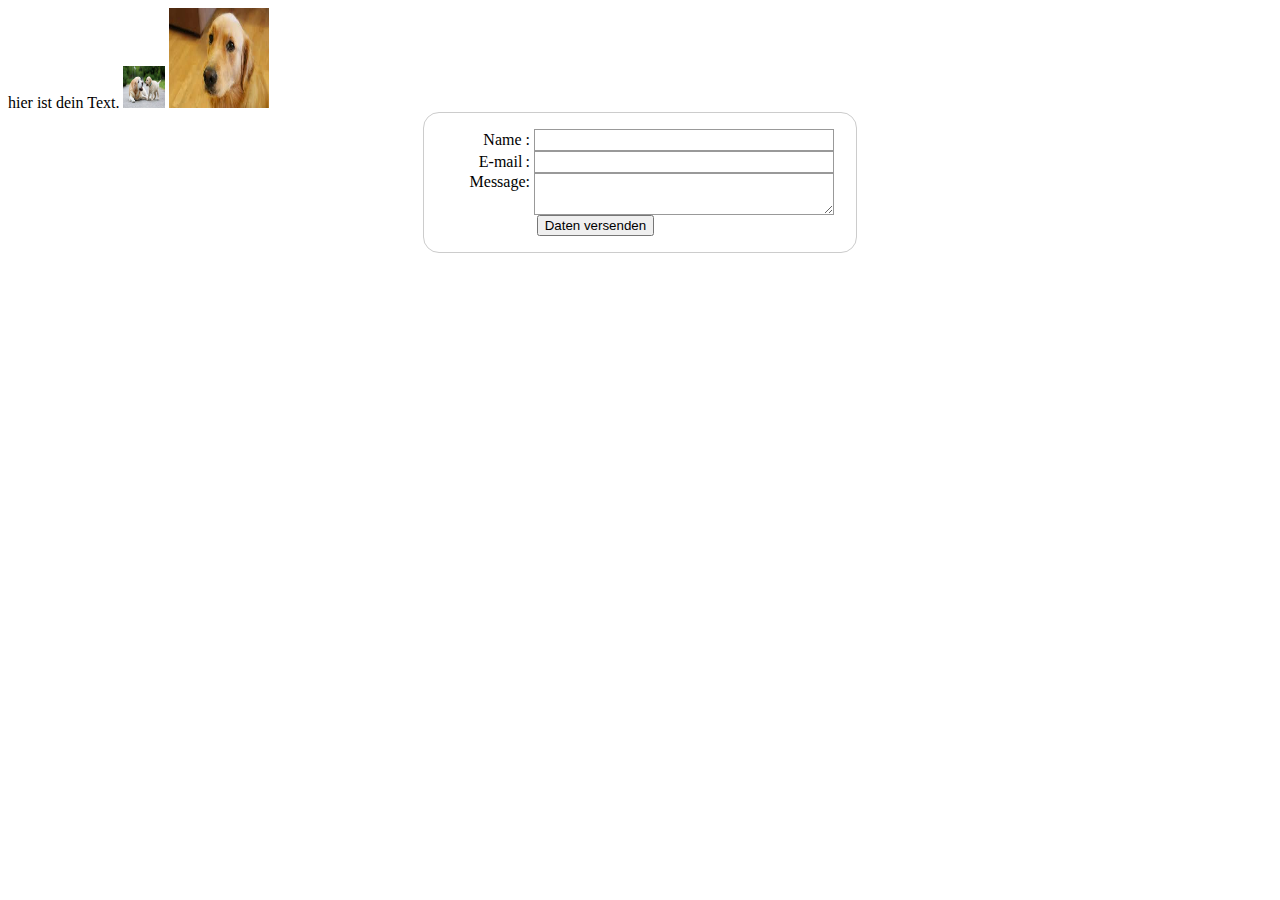
==== Übungen/index.html @ 8e55e726 "Update2" ====
<!DOCTYPE html>
<html lang="de">
  <head>
    <meta charset="utf-8" />
    <title>Titel</title>
    <link rel="stylesheet" type="text/css" href="style.css">
  </head>

  <style>

    <!-- ist als Datei eingebunden -->

  </style>
  
  <body>

    hier ist dein Text.

    <img src="hunde.jpg"Smiley" height="42" width="42">

    <img src="hund.jpg"Smiley" height="100" width="100">

    <form action="daten-annehmen-seite.html" method="post">

      <div>
          <label for="name">Name :</label>
          <input type="text" id="name" name="user_name">
      </div>

      <div>
        <label for="mail">E-mail :</label>
        <input type="email" id="mail" name="user_email" />
      </div>
      
      <div>
        <label for="msg">Message:</label>
        <textarea id="msg" name="user_message"></textarea>
      </div>

      <div class="button">
        <button type="submit">Daten versenden</button>
      </div>

    </form>

  </body>
</html>
---- Übungen/style.css ----
form {
        margin: 0 auto;
        width: 400px;
        padding: 1em;
        border: 1px solid #CCC;
        border-radius: 1em;
      }
      label {
        display: inline-block;
        width: 90px;
        text-align: right;
      }
      .button {
        padding-left: 90px;
      }
      button {
        margin-left: .5em;
      }
  
      input, textarea {
        font: 1em sans-serif;
  
        width: 300px;
        box-sizing: border-box;
        border: 1px solid #999;
      }
  
      input:focus, textarea:focus {
        border-color: #000;
      }
  
      textarea {
        vertical-align: top;
        
      }
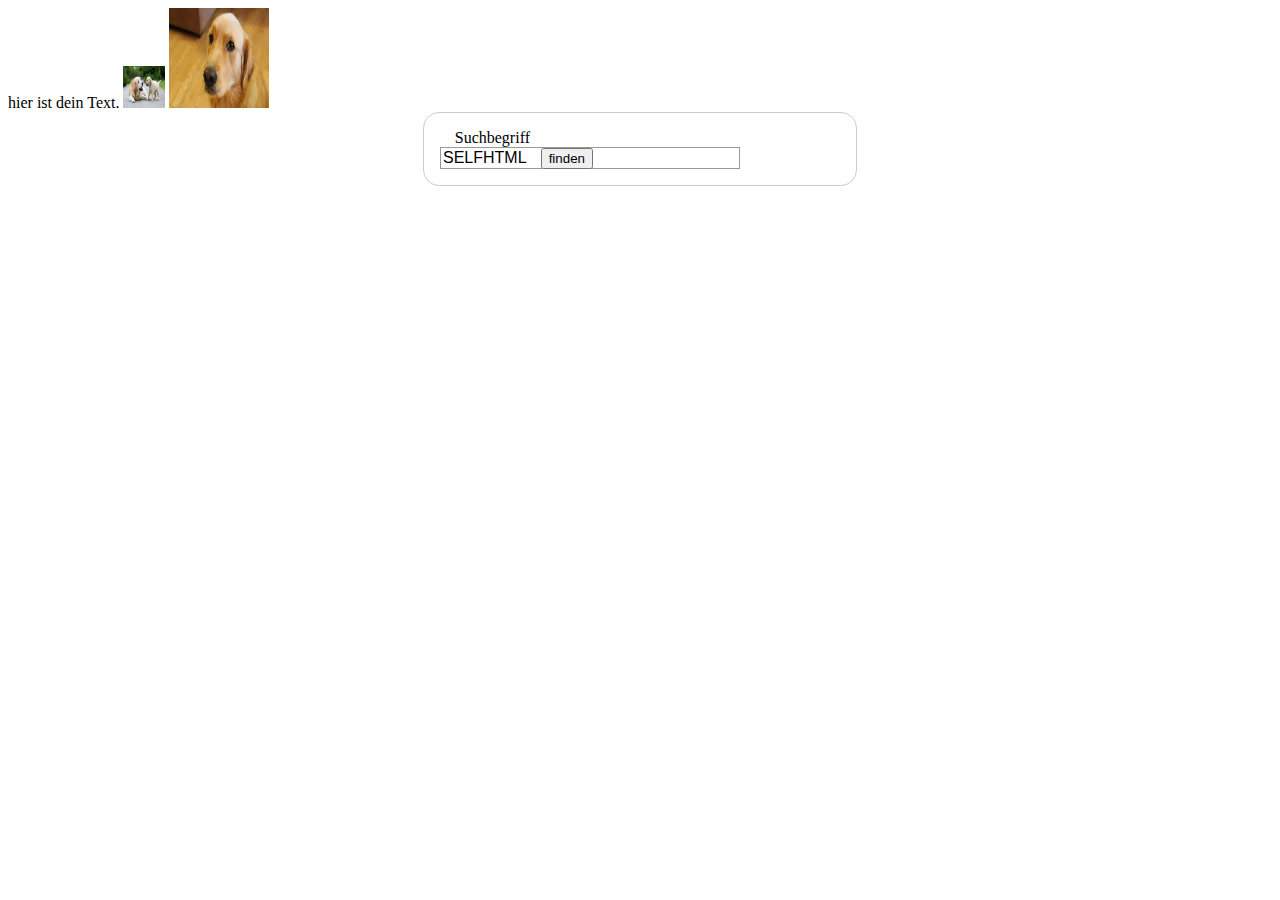
==== commit 81282d75: "update day" ====
--- a/Übungen/index.html
+++ b/Übungen/index.html
@@ -20,28 +20,10 @@
 
     <img src="hund.jpg"Smiley" height="100" width="100">
 
-    <form action="daten-annehmen-seite.html" method="post">
-
-      <div>
-          <label for="name">Name :</label>
-          <input type="text" id="name" name="user_name">
-      </div>
-
-      <div>
-        <label for="mail">E-mail :</label>
-        <input type="email" id="mail" name="user_email" />
-      </div>
-      
-      <div>
-        <label for="msg">Message:</label>
-        <textarea id="msg" name="user_message"></textarea>
-      </div>
-
-      <div class="button">
-        <button type="submit">Daten versenden</button>
-      </div>
-
-    </form>
+    <form action="https://google.de/search">
+  <label>Suchbegriff <input name="q" value="SELFHTML"></label>
+  <button name="b" value="find!!!">finden</button>
+</form>
 
   </body>
 </html>
